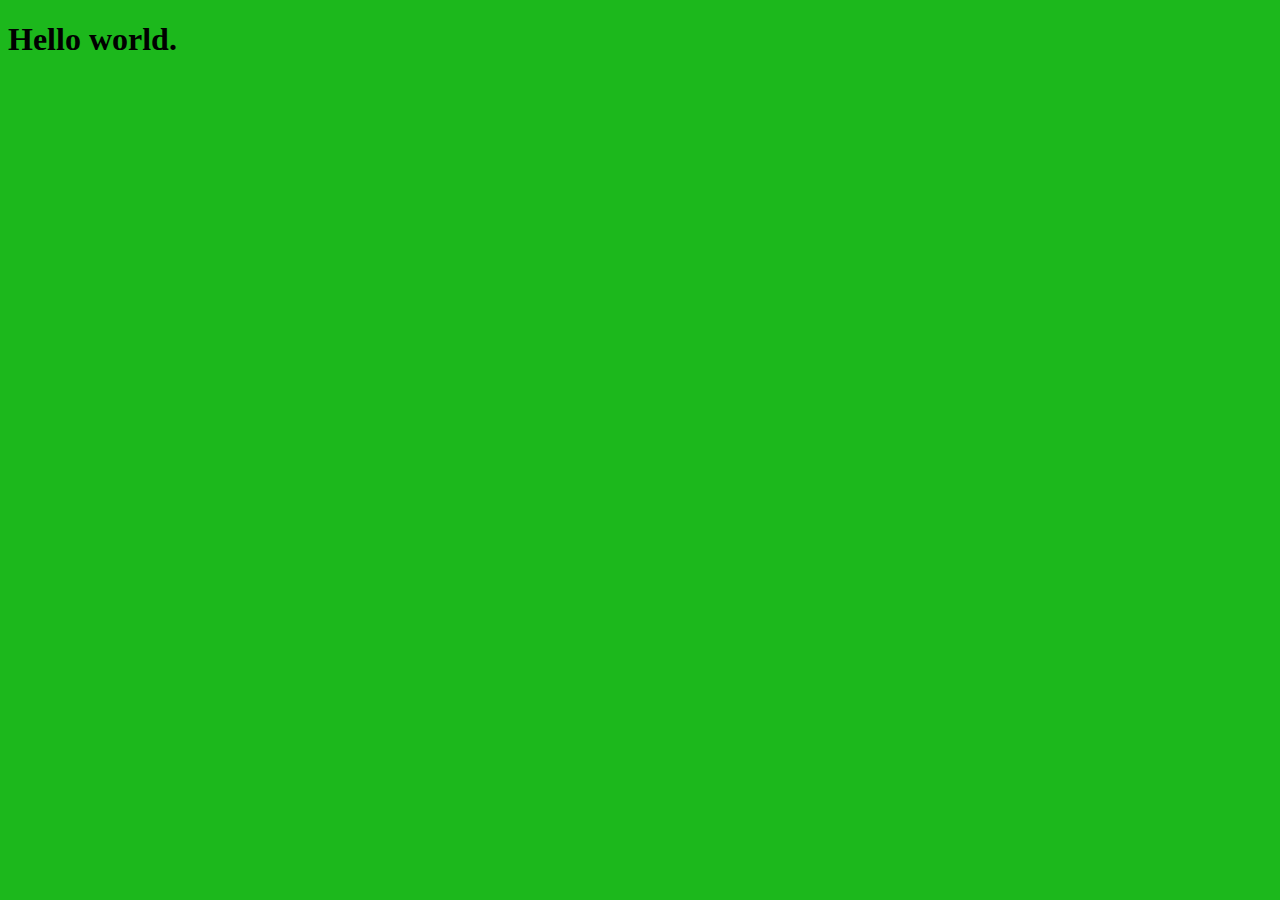
==== index.html @ b4085bc6 "first commit" ====
<!DOCTYPE html>
<html lang="en">
<head>
    <meta charset="UTF-8">
    <meta http-equiv="X-UA-Compatible" content="IE=edge">
    <meta name="viewport" content="width=device-width, initial-scale=1.0">
    <link rel="stylesheet" href="index.css">
    <title>Document</title>
</head>
<body>
    <h1>Hello world.</h1>
</body>
</html>
---- index.css ----
body{
    background-color:rgb(28, 184, 28);
}
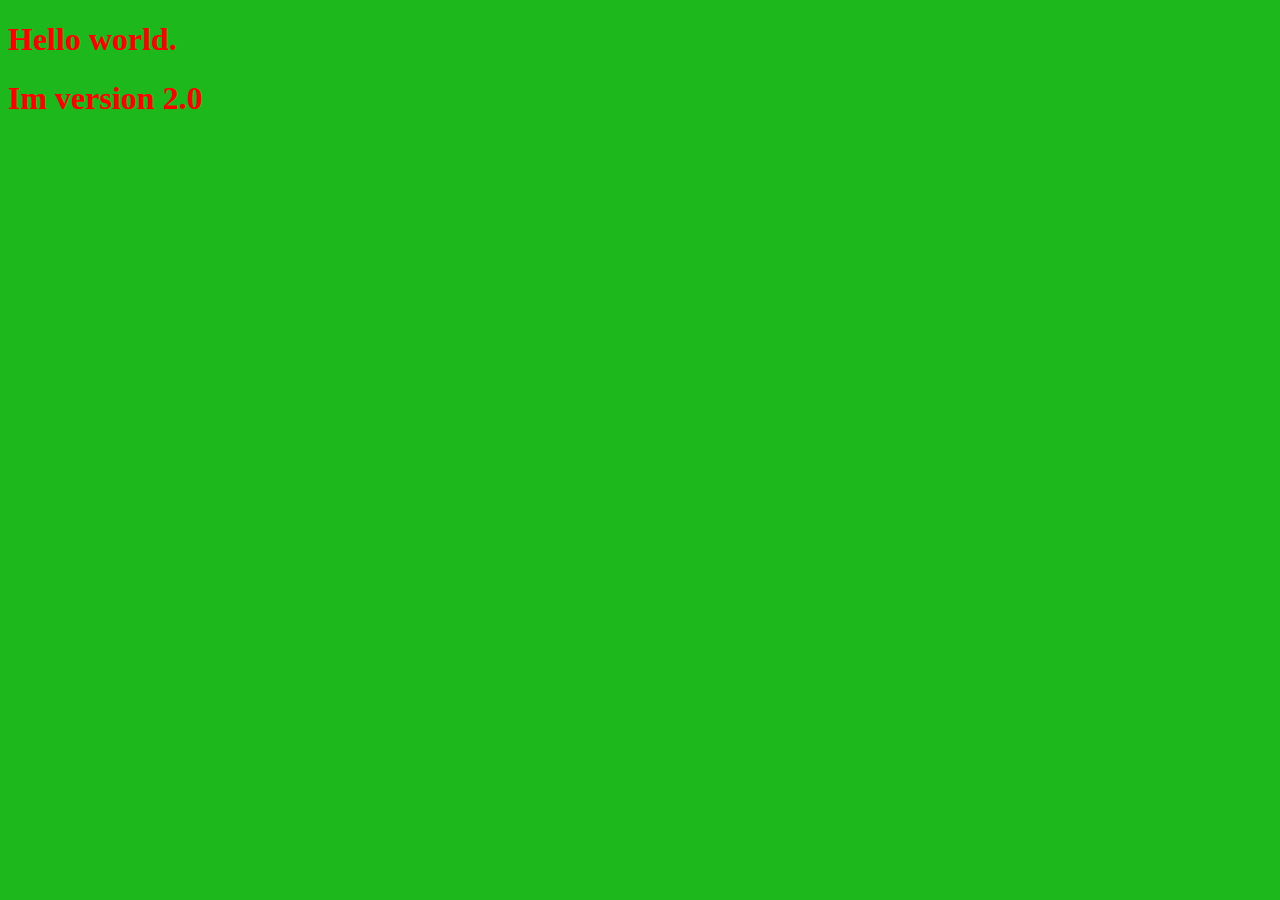
==== commit 0098859b: "ver 2 added." ====
--- a/index.html
+++ b/index.html
@@ -9,5 +9,6 @@
 </head>
 <body>
     <h1>Hello world.</h1>
+    <h1>Im version 2.0</h1>
 </body>
 </html>--- a/index.css
+++ b/index.css
@@ -1,3 +1,4 @@
 body{
     background-color:rgb(28, 184, 28);
-}+    color: red;
+}
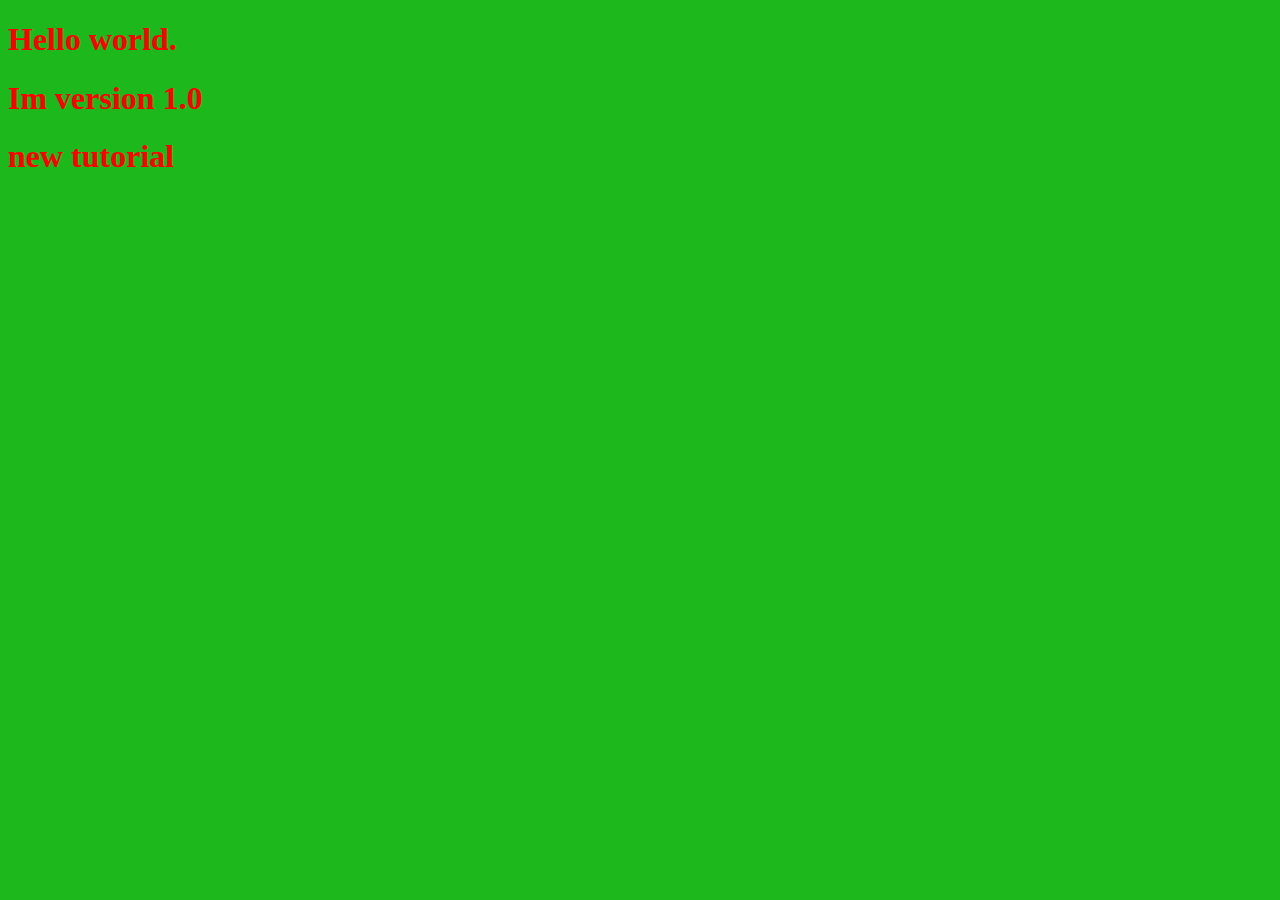
==== commit e1c3cb41: "modified index.html" ====
--- a/index.html
+++ b/index.html
@@ -9,6 +9,7 @@
 </head>
 <body>
     <h1>Hello world.</h1>
-    <h1>Im version 2.0</h1>
+    <h1>Im version 1.0</h1>
+    <h1>new tutorial</h1>
 </body>
 </html>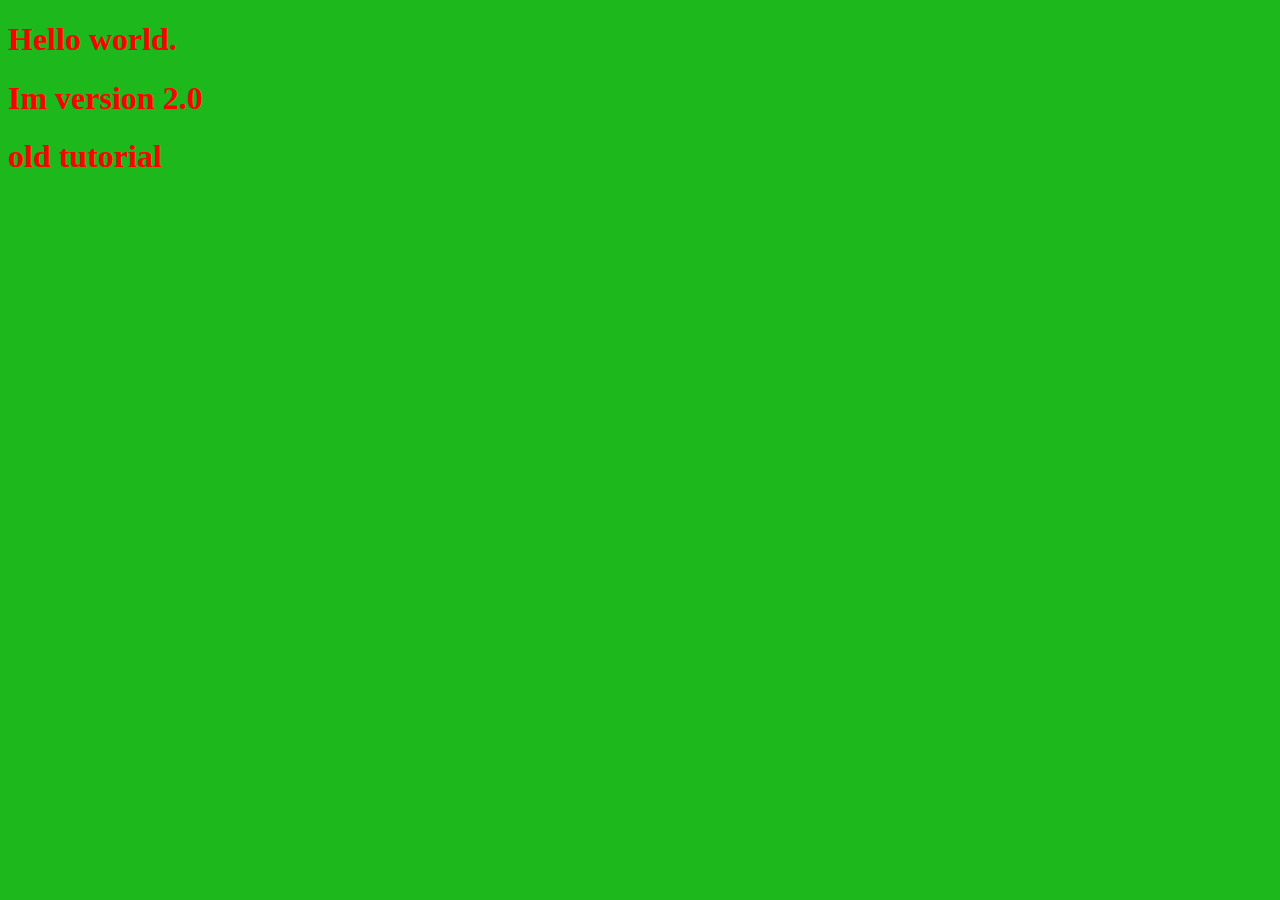
==== commit b327106a: "ver1 added" ====
--- a/index.html
+++ b/index.html
@@ -9,7 +9,7 @@
 </head>
 <body>
     <h1>Hello world.</h1>
-    <h1>Im version 1.0</h1>
-    <h1>new tutorial</h1>
+    <h1>Im version 2.0</h1>
+    <h1>old tutorial</h1>
 </body>
 </html>